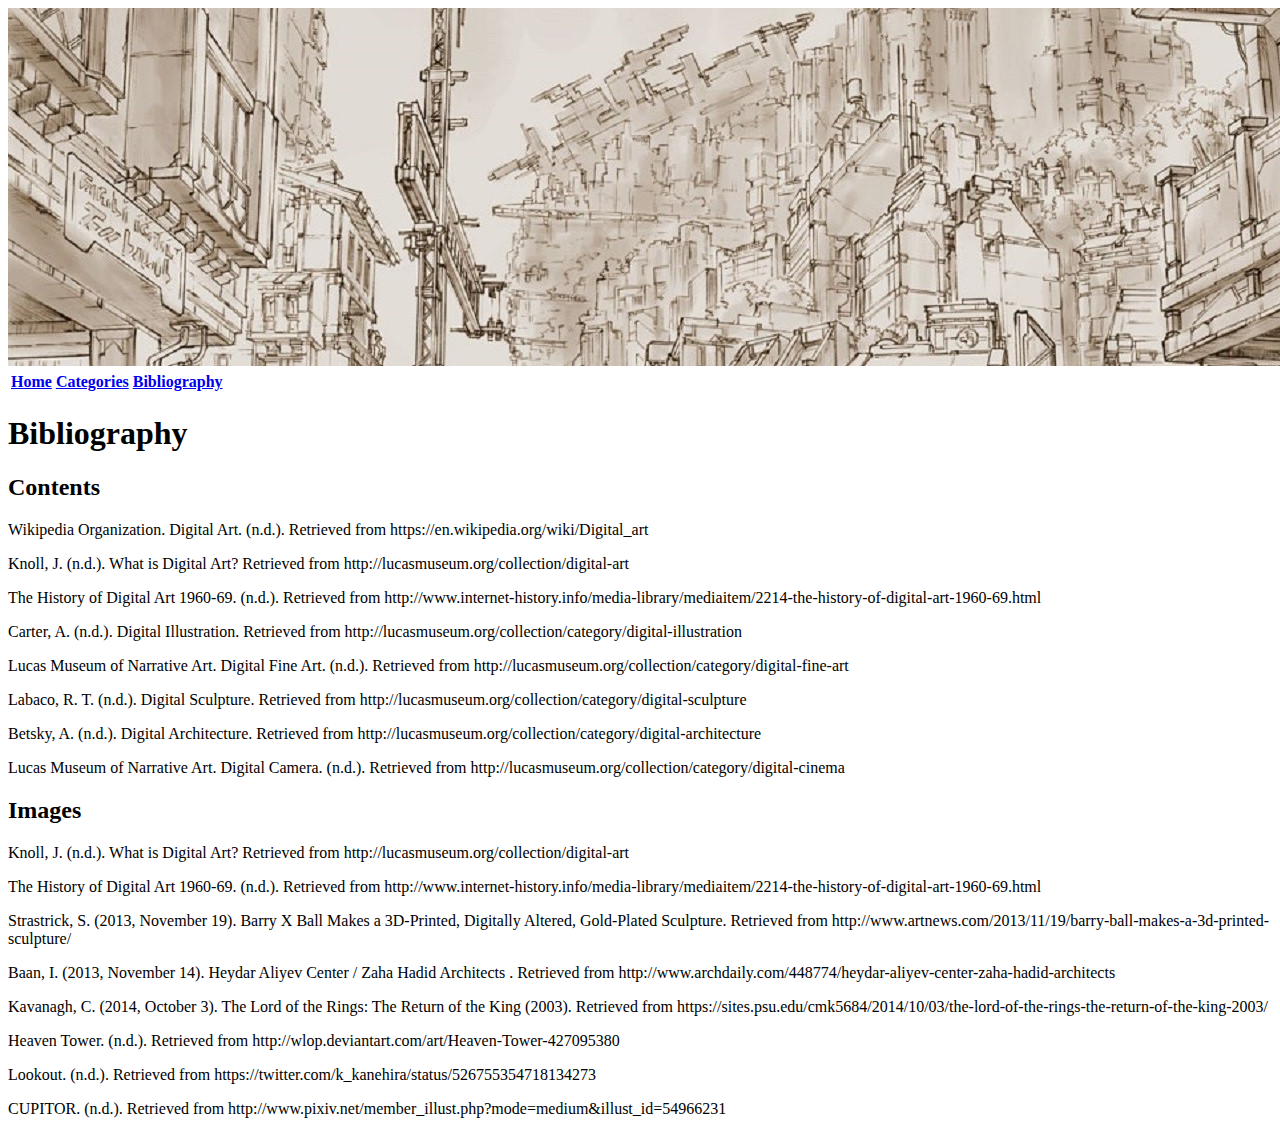
==== bibliography.html @ 0a194a71 "Add files via upload" ====
<!doctype html>
<html>
	<head>
		<meta charset="UTF-8">
		<title>Bibliography</title>
		<link rel="stylesheet.css" href="stylesheet" type="text/css">
	</head>
	<body>
		<img id="top" src="images/home_p1.jpg" alt="top" width="1329" height="358">
		<table id="table">
			<tr>
				<th><a id="home" href="index.html" target="_self">Home</a></th>
				<th><a id="categories" href="DigitalArtCategories.html" target="_self">Categories</a></th>
				<th><a id="bibliography" href="bibliography.html" target="_self">Bibliography</a></th>
			</tr>
		</table>
		<div class="body">
		<h1>Bibliography</h1>
		<h2>Contents</h2>
		<p>Wikipedia Organization. Digital Art. (n.d.). Retrieved from https://en.wikipedia.org/wiki/Digital_art</p>
		<p>Knoll, J. (n.d.). What is Digital Art? Retrieved from http://lucasmuseum.org/collection/digital-art</p>
		<p>The History of Digital Art 1960-69. (n.d.). Retrieved from http://www.internet-history.info/media-library/mediaitem/2214-the-history-of-digital-art-1960-69.html<p>
		<p>Carter, A. (n.d.). Digital Illustration. Retrieved from http://lucasmuseum.org/collection/category/digital-illustration</p>
		<p>Lucas Museum of Narrative Art. Digital Fine Art. (n.d.). Retrieved from http://lucasmuseum.org/collection/category/digital-fine-art</p>
		<p>Labaco, R. T. (n.d.). Digital Sculpture. Retrieved from http://lucasmuseum.org/collection/category/digital-sculpture</p>
		<p>Betsky, A. (n.d.). Digital Architecture. Retrieved from http://lucasmuseum.org/collection/category/digital-architecture</p>
		<p>Lucas Museum of Narrative Art. Digital Camera. (n.d.). Retrieved from http://lucasmuseum.org/collection/category/digital-cinema</p> 
		<h2>Images</h2>
		<p>Knoll, J. (n.d.). What is Digital Art? Retrieved from http://lucasmuseum.org/collection/digital-art</p>
		<p>The History of Digital Art 1960-69. (n.d.). Retrieved from http://www.internet-history.info/media-library/mediaitem/2214-the-history-of-digital-art-1960-69.html</p>
		<p>Strastrick, S. (2013, November 19). Barry X Ball Makes a 3D-Printed, Digitally Altered, Gold-Plated Sculpture. Retrieved from http://www.artnews.com/2013/11/19/barry-ball-makes-a-3d-printed-sculpture/</p>
		<p>Baan, I. (2013, November 14). Heydar Aliyev Center / Zaha Hadid Architects . Retrieved from http://www.archdaily.com/448774/heydar-aliyev-center-zaha-hadid-architects</p>
		<p>Kavanagh, C. (2014, October 3). The Lord of the Rings: The Return of the King (2003). Retrieved from https://sites.psu.edu/cmk5684/2014/10/03/the-lord-of-the-rings-the-return-of-the-king-2003/</p>
		<p>Heaven Tower. (n.d.). Retrieved from http://wlop.deviantart.com/art/Heaven-Tower-427095380</p>
		<p>Lookout. (n.d.). Retrieved from https://twitter.com/k_kanehira/status/526755354718134273</p>
		<p>CUPITOR. (n.d.). Retrieved from http://www.pixiv.net/member_illust.php?mode=medium&illust_id=54966231</p>
		</div>
	</body>
</html>
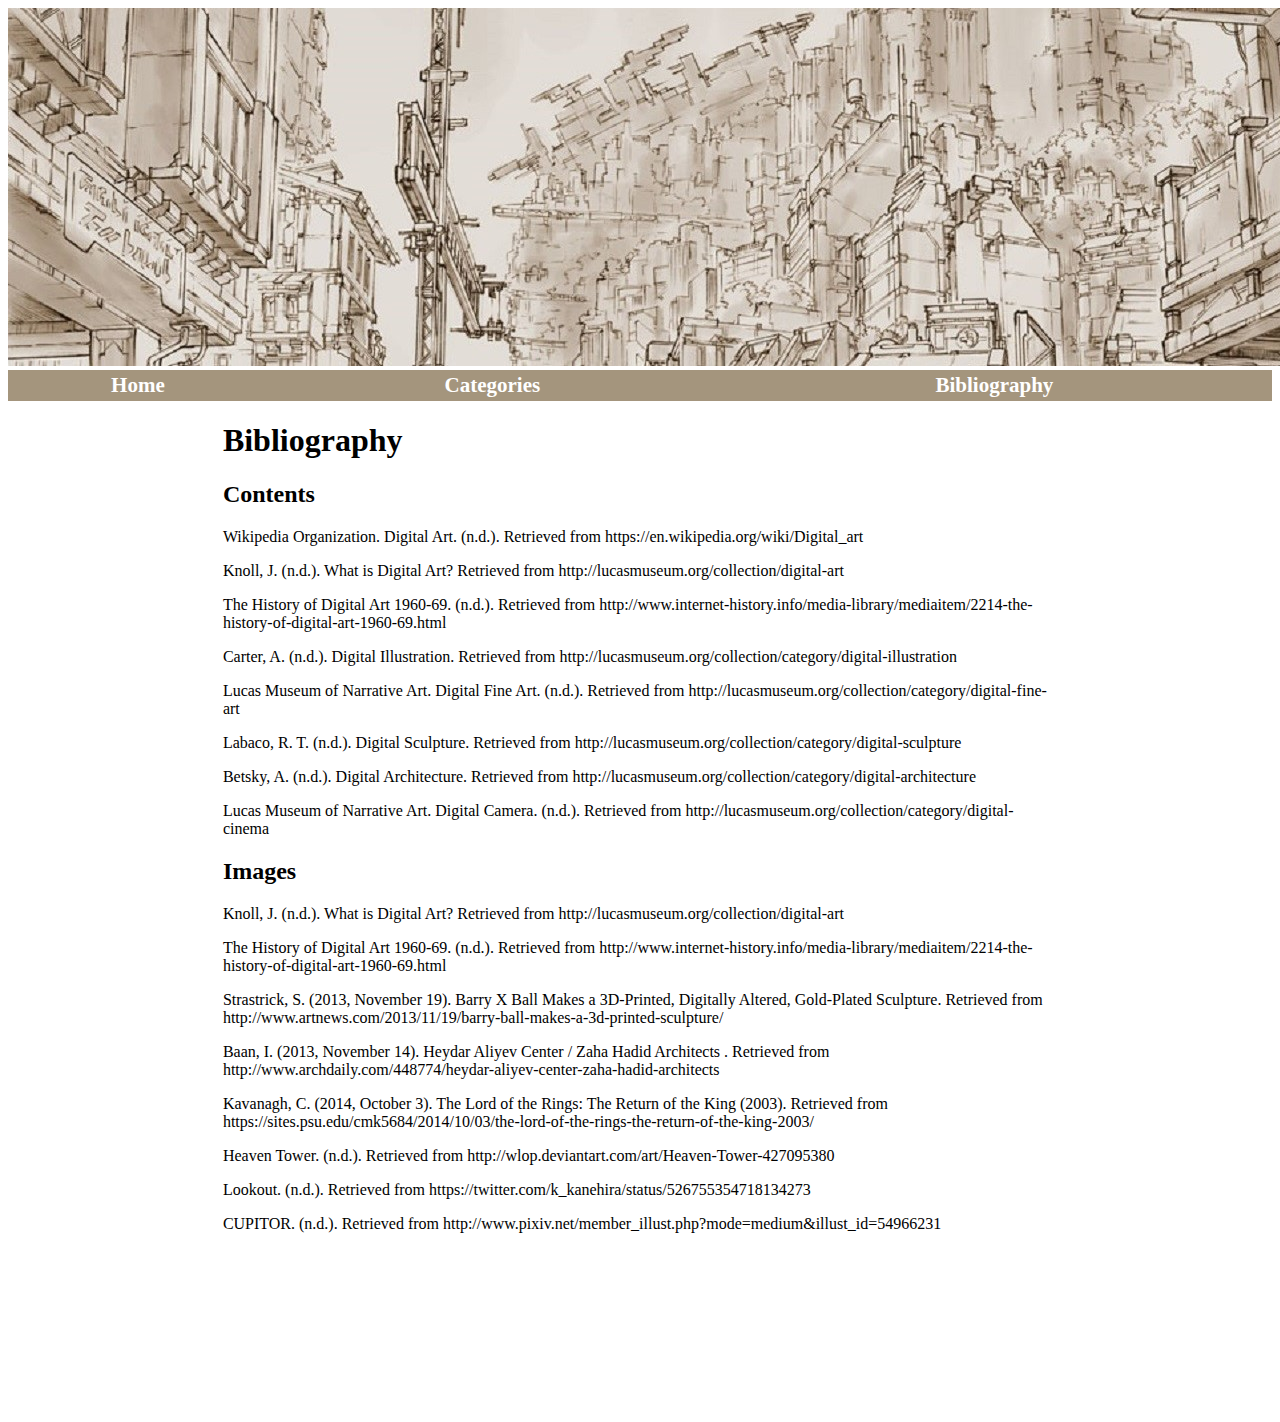
==== commit a233fbe5: "Add files via upload" ====
--- a/bibliography.html
+++ b/bibliography.html
@@ -3,7 +3,7 @@
 	<head>
 		<meta charset="UTF-8">
 		<title>Bibliography</title>
-		<link rel="stylesheet.css" href="stylesheet" type="text/css">
+		<link rel="stylesheet" href="stylesheet.css" type="text/css">
 	</head>
 	<body>
 		<img id="top" src="images/home_p1.jpg" alt="top" width="1329" height="358">
--- a/stylesheet.css
+++ b/stylesheet.css
@@ -0,0 +1,46 @@
+/*This is for formatting the top image*/
+#top
+ {	margin:0% 0% 0% 0%
+ }
+ 
+/*This if for formatting the top heading*/
+#table
+ {	color:white;
+	background:#a4957d;
+	width:100%;
+	font-size:21px;
+	font-family:calibri;
+ }
+
+/*This is for formatting the links to other webpages*/ 
+#home, #categories, #gallery, #bibliography
+ {	color:white;
+	background:transparent;
+	text-decoration:none;
+ }
+
+/*This is for formatting the intralinks*/
+#list
+ {	color:white;
+	background: #5fc974;
+	font-family:calibri;
+	font-size:17px;
+	border-style:solid;
+	border-color:black;
+	border-width:1px;
+ }
+ 
+/*This is for formatting the links in the intralinks list*/
+#fineart, #sculpt, #arch, #cam
+ {	color:white;
+	background:transparent;
+	text-decoration:none;
+ }
+
+.body
+ {	color:black;
+	background:white;
+	margin:0% 17% 15% 17%;
+	font-family:Georgia;
+	font-size:17;
+ }
